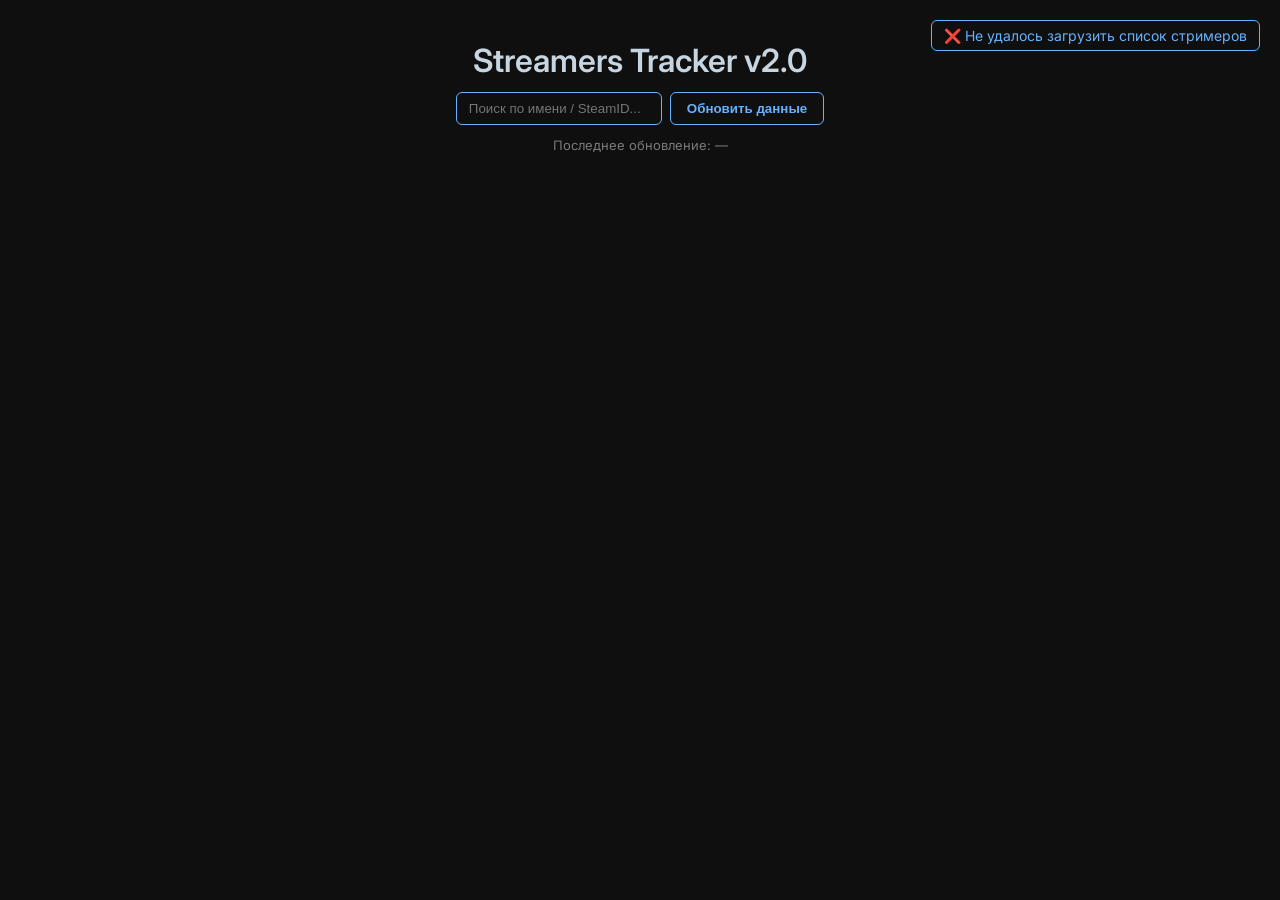
==== index.html @ 6dce5f90 "index.html" ====
<!doctype html>
<html lang="ru">
<head>
  <meta charset="UTF-8" />
  <meta name="viewport" content="width=device-width, initial-scale=1" />

  <title>Streamers Tracker</title>

  <!-- Favicon -->
  <link rel="icon" type="image/svg+xml"
  href='data:image/svg+xml,
  <svg xmlns="http://www.w3.org/2000/svg" viewBox="0 0 100 100">
    <circle cx="50" cy="50" r="45" fill="%2300ff66"/>
  </svg>'>

  <link rel="stylesheet" href="style.css?v=4" />
</head>
<body>

  <h1>Streamers Tracker v2.0</h1>

  <div class="top-controls">
    <input
      type="text"
      id="search-input"
      placeholder="Поиск по имени / SteamID..."
      autocomplete="off"
      spellcheck="false"
    />
    <button id="refresh-btn" type="button">Обновить данные</button>
  </div>

  <div id="last-update" aria-live="polite">Последнее обновление: —</div>

  <div id="streamers-container"></div>

  <!-- Loader -->
  <div id="loader-overlay" aria-hidden="true"></div>
  <div id="loader" role="status" aria-live="polite" aria-label="Загрузка">
    <div class="loader-spinner" aria-hidden="true"></div>
    <div class="loader-text">Обновляем данные...</div>
  </div>

  <!-- Pop-up контейнер -->
  <div class="popup-container" aria-live="polite" aria-atomic="true"></div>

  <!-- Admin UI -->
  <button id="admin-fab" type="button" aria-label="Админ" title="Админ">⚙</button>
  <button id="new-streamer-fab" type="button" aria-label="Новый стример" title="Новый стример">+</button>

  <div id="admin-modal" class="admin-modal" aria-hidden="true">
    <div class="admin-modal__backdrop"></div>
    <div class="admin-modal__panel" role="dialog" aria-modal="true" aria-label="Админ Панель">
      <div class="admin-modal__header">
        <div class="admin-modal__title">Админ Панель</div>
        <button id="admin-close" class="admin-x" type="button" aria-label="Закрыть">✕</button>
      </div>

      <div class="admin-modal__body">
        <div class="admin-row">
          <label class="admin-label">ADMIN TOKEN</label>
          <input id="admin-token" class="admin-input" placeholder="вставь ADMIN_TOKEN" autocomplete="off" spellcheck="false" />
        </div>

        <div class="admin-actions">
          <button id="admin-save" class="admin-btn" type="button">Подключиться</button>
          <button id="admin-clear" class="admin-btn2" type="button">Очистить</button>
        </div>

        <div class="admin-hint" id="admin-hint"></div>
      </div>
    </div>
  </div>

  <div id="streamer-modal" class="admin-modal" aria-hidden="true">
    <div class="admin-modal__backdrop"></div>
    <div class="admin-modal__panel" role="dialog" aria-modal="true" aria-label="Стример">
      <div class="admin-modal__header">
        <div class="admin-modal__title" id="streamer-modal-title">Новый стример</div>
        <button id="streamer-close" class="admin-x" type="button" aria-label="Закрыть">✕</button>
      </div>

      <div class="admin-modal__body">
        <input id="streamer-id" type="hidden" />

        <label class="admin-label">Real name</label>
        <input id="streamer-realName" class="admin-input" placeholder="например: GEVAD1CH" />

        <label class="admin-label">Steam URL</label>
        <input id="streamer-steamUrl" class="admin-input" placeholder="https://steamcommunity.com/profiles/..." />

        <label class="admin-label">Twitch (необязательно)</label>
        <input id="streamer-twitch" class="admin-input" placeholder="https://twitch.tv/..." />

        <label class="admin-label">YouTube (необязательно)</label>
        <input id="streamer-youtube" class="admin-input" placeholder="https://youtube.com/@..." />

        <label class="admin-label">Kick (необязательно)</label>
        <input id="streamer-kick" class="admin-input" placeholder="https://kick.com/..." />

        <label class="admin-label">TikTok (необязательно)</label>
        <input id="streamer-tiktok" class="admin-input" placeholder="https://www.tiktok.com/@..." />

        <label class="admin-label">BattleMetrics (необязательно)</label>
        <input id="streamer-battleMetrics" class="admin-input" placeholder="https://www.battlemetrics.com/players/..." />

        <div class="admin-actions" style="margin-top:12px">
          <button id="streamer-save" class="admin-btn" type="button">Сохранить</button>
          <button id="streamer-cancel" class="admin-btn2" type="button">Отмена</button>
        </div>

        <div class="admin-hint" id="streamer-hint"></div>
      </div>
    </div>
  </div>

  <script src="script.js?v=9"></script>
</body>
</html>
---- style.css ----
@import url('https://fonts.googleapis.com/css2?family=Inter:wght@400;600&display=swap');

body {
  font-family: 'Inter', sans-serif;
  background: #0f0f0f;
  color: #e5e5e5;
  margin: 0;
  padding: 20px;
}

h1 {
  text-align: center;
  color: #c7d5e0;
  font-weight: 600;
  margin-bottom: 12px;
}

.top-controls {
  display: flex;
  gap: 8px;
  justify-content: center;
  margin-bottom: 12px;
  flex-wrap: wrap;
}

#search-input {
  padding: 6px 12px;
  border-radius: 6px;
  border: 1px solid #66b2ff;
  background: none;
  color: #fff;
  min-width: 180px;
}

#refresh-btn {
  background: none;
  color: #66b2ff;
  border: 1px solid #66b2ff;
  border-radius: 6px;
  padding: 8px 16px;
  font-weight: 600;
  cursor: pointer;
  transition: 0.2s;
}
#refresh-btn:hover { background-color: rgba(102,178,255,0.1); }
#refresh-btn:active { background-color: rgba(102,178,255,0.2); }

#last-update {
  text-align: center;
  font-size: 13px;
  color: #7a7a7a;
  margin-bottom: 12px;
}

/* Loader overlay и контейнер */
#loader-overlay {
  display: none;
  position: fixed;
  inset: 0;
  background: rgba(0,0,0,0.7);
  backdrop-filter: blur(4px);
  z-index: 9998;
}

#loader {
  display: none;
  position: fixed;
  top: 50%;
  left: 50%;
  transform: translate(-50%, -50%);
  color: #66b2ff;
  font-weight: 600;
  text-align: center;
  z-index: 9999;
  width: 150px;
}

.loader-spinner {
  width: 40px;
  height: 40px;
  margin: 0 auto;
  border: 4px solid rgba(102,178,255,0.3);
  border-top: 4px solid #66b2ff;
  border-radius: 50%;
  animation: spin 0.8s linear infinite;
}

.loader-text {
  margin-top: 12px;
  font-size: 16px;
  text-align: center;
}

@keyframes spin {
  0% { transform: rotate(0deg); }
  100% { transform: rotate(360deg); }
}

#streamers-container {
  display: grid;
  grid-template-columns: repeat(3, 350px);
  gap: 16px;
  justify-content: center;
  margin: 0 auto;
}

.streamer {
  display: flex;
  flex-direction: column;
  align-items: center;
  background: #1b1b1b;
  border-radius: 8px;
  padding: 12px;
  gap: 8px;
  width: 350px;
  box-sizing: border-box;
  position: relative; /* для админ-кнопок */
}

.avatar-wrapper {
  width: 80px;
  height: 80px;
  position: relative;
}

.avatar-wrapper img,
.default-avatar {
  width: 100%;
  height: 100%;
  border-radius: 50%;
  object-fit: cover;
}

.default-avatar {
  display: flex;
  align-items: center;
  justify-content: center;
  font-size: 14px;
  font-weight: 600;
  color: #66b2ff;
}

.streamer-info {
  width: 100%;
  display: flex;
  flex-direction: column;
  align-items: center;
  min-width: 0;
}

.streamer-name {
  font-size: 17px;
  font-weight: 600;
  color: #ffffff;
  word-break: break-word;
  text-align: center;
}

.steam-label {
  color: #888888;
  font-size: 12px;
  margin-right: 6px;
}

.steam-nick {
  font-size: 14px;
  font-weight: bold;
  color: #66b2ff;
}
.steam-id {
  color: #66b2ff;
  font-size: 14px;
  text-decoration: none;
  cursor: pointer;
}
.steam-id:hover { text-decoration: underline; }

.streamer-buttons {
  display: flex;
  flex-direction: column;
  align-items: center;
  gap: 6px;
  width: 100%;
}

.primary-btn {
  display: flex;
  align-items: center;
  gap: 6px;
  font-weight: 600;
  padding: 6px 12px;
  border-radius: 5px;
  border: 1px solid #66b2ff;
  background: none;
  color: #66b2ff;
  cursor: pointer;
  text-decoration: none;
  transition: 0.2s;
  justify-content: center;
}
.primary-btn img { width: 16px; height: 16px; }
.primary-btn:hover { background: rgba(102,178,255,0.1); }
.primary-btn:active { background: rgba(102,178,255,0.2); }

.icon-group {
  display: flex;
  gap: 6px;
  justify-content: center;
  flex-wrap: wrap;
}

.icon-btn {
  display: flex;
  align-items: center;
  justify-content: center;
  width: 32px;
  height: 32px;
  border-radius: 5px;
  border: 1px solid #66b2ff;
  background: none;
  color: #66b2ff;
  padding: 0;
  text-decoration: none;
  transition: 0.2s;
}
.icon-btn img { width: 18px; height: 18px; }
.icon-btn img[alt="kick"] { width: 14px; height: 14px; }
.icon-btn:hover { background: rgba(102,178,255,0.1); }

.bm-btn {
  display: inline-flex;
  align-items: center;
  justify-content: center;
  padding: 0 8px;
  height: 32px;
  font-size: 12px;
  border-radius: 5px;
  border: 1px solid #66b2ff;
  background: none;
  color: #66b2ff;
  text-decoration: none;
  white-space: nowrap;
}
.bm-btn:hover { background: rgba(102,178,255,0.1); }

.popup-container {
  position: fixed;
  top: 20px;
  right: 20px;
  z-index: 10000;
  display: flex;
  flex-direction: column;
  gap: 6px;
}

.popup {
  border: 1px solid #66b2ff;
  color: #66b2ff;
  background: #0f0f0f;
  padding: 6px 12px;
  border-radius: 6px;
  text-align: center;
  font-size: 14px;
}

@media (max-width: 1100px) {
  #streamers-container {
    grid-template-columns: repeat(auto-fill, minmax(300px, 1fr));
  }
  .streamer { width: 100%; max-width: 300px; }
}

@media (max-width: 600px) {
  #streamers-container {
    grid-template-columns: 1fr;
    justify-items: center;
  }
  .streamer { width: 90%; max-width: 300px; }
  .avatar-wrapper { width: 60px; height: 60px; }
  .streamer-name { font-size: 15px; }
  .steam-nick, .steam-id { font-size: 13px; }
  .primary-btn { min-width: 100px; padding: 5px 10px; }
  .icon-btn, .bm-btn { width: auto; height: 28px; padding: 0 6px; }
  .icon-btn img { width: 16px; height: 16px; }
  .icon-btn img[alt="kick"] { width: 14px; height: 14px; }
  #loader { font-size: 13px; }
}

/* =======================
   Admin: floating buttons
   ======================= */
#admin-fab,
#new-streamer-fab {
  position: fixed;
  right: 14px;
  width: 40px;
  height: 40px;
  border-radius: 999px;
  border: 1px solid rgba(102,178,255,0.45);
  background: rgba(15,15,15,0.75);
  color: #66b2ff;
  cursor: pointer;
  z-index: 10001;
  display: none;
  backdrop-filter: blur(6px);
  transition: 0.2s;
  opacity: 0.22;
}
#admin-fab { top: 14px; }
#new-streamer-fab { top: 60px; }

#admin-fab:hover,
#new-streamer-fab:hover {
  opacity: 1;
  background: rgba(102,178,255,0.08);
  border-color: #66b2ff;
}

#admin-fab.is-visible,
#new-streamer-fab.is-visible {
  display: inline-flex;
  align-items: center;
  justify-content: center;
}

/* =======================
   Admin: per-card controls
   ======================= */
.admin-card-actions {
  position: absolute;
  top: 8px;
  left: 8px;
  display: none;
  gap: 6px;
  z-index: 2;
}
.streamer:hover .admin-card-actions {
  display: flex;
}

.admin-mini {
  width: 32px;
  height: 32px;
  border-radius: 6px;
  border: 1px solid rgba(102,178,255,0.6);
  background: rgba(15,15,15,0.75);
  color: #66b2ff;
  cursor: pointer;
  backdrop-filter: blur(6px);
  transition: 0.2s;
}
.admin-mini:hover {
  background: rgba(102,178,255,0.1);
}

/* =======================
   Admin: modal
   ======================= */
.admin-modal {
  display: none;
  position: fixed;
  inset: 0;
  z-index: 10002;
}
.admin-modal.is-open { display: block; }

.admin-modal__backdrop {
  position: absolute;
  inset: 0;
  background: rgba(0,0,0,0.65);
  backdrop-filter: blur(4px);
}

.admin-modal__panel {
  position: relative;
  max-width: 520px;
  margin: 60px auto;
  background: #141414;
  border: 1px solid rgba(102,178,255,0.35);
  border-radius: 14px;
  box-shadow: 0 10px 40px rgba(0,0,0,0.5);
  padding: 12px;
}

.admin-modal__header {
  display: flex;
  align-items: center;
  justify-content: space-between;
  gap: 10px;
  padding: 6px 6px 10px;
}

.admin-modal__title {
  font-weight: 600;
  color: #c7d5e0;
}

.admin-x {
  width: 34px;
  height: 34px;
  border-radius: 10px;
  border: 1px solid rgba(102,178,255,0.35);
  background: rgba(0,0,0,0.2);
  color: #66b2ff;
  cursor: pointer;
}

.admin-modal__body { padding: 6px; }

.admin-label {
  display: block;
  margin: 10px 0 6px;
  font-size: 12px;
  color: #8a8a8a;
}

.admin-input {
  width: 100%;
  box-sizing: border-box;
  padding: 10px 12px;
  border-radius: 10px;
  border: 1px solid rgba(102,178,255,0.35);
  background: rgba(0,0,0,0.2);
  color: #fff;
  outline: none;
}
.admin-input:focus { border-color: rgba(102,178,255,0.9); }

.admin-actions {
  display: flex;
  gap: 8px;
  flex-wrap: wrap;
  margin-top: 10px;
}

.admin-btn {
  padding: 10px 14px;
  border-radius: 10px;
  border: 1px solid #66b2ff;
  background: rgba(102,178,255,0.08);
  color: #66b2ff;
  cursor: pointer;
  font-weight: 600;
}
.admin-btn:hover { background: rgba(102,178,255,0.12); }

.admin-btn2 {
  padding: 10px 14px;
  border-radius: 10px;
  border: 1px solid rgba(102,178,255,0.35);
  background: rgba(0,0,0,0.2);
  color: #c7d5e0;
  cursor: pointer;
}
.admin-btn2:hover { background: rgba(255,255,255,0.04); }

.admin-hint {
  margin-top: 10px;
  font-size: 13px;
  color: #66b2ff;
  min-height: 18px;
}

/* =======================
   NEW: Kick + TikTok grid
   ======================= */
.admin-grid-2 {
  display: grid;
  grid-template-columns: 1fr 1fr;
  gap: 12px;
  margin-top: 2px;
}

@media (max-width: 600px) {
  .admin-grid-2 { grid-template-columns: 1fr; }
}

/* FIX: Kick/TikTok inside streamer modal even if classes were missed */
#streamer-modal label{
  display:block;
  margin: 10px 0 6px;
  font-size: 12px;
  color: #8a8a8a;
}

/* если вдруг у Kick/TikTok нет class="admin-input" — задаём им стиль как admin-input */
#streamer-kick,
#streamer-tiktok{
  width: 100%;
  box-sizing: border-box;
  padding: 10px 12px;
  border-radius: 10px;
  border: 1px solid rgba(102,178,255,0.35);
  background: rgba(0,0,0,0.2);
  color: #fff;
  outline: none;
}

#streamer-kick:focus,
#streamer-tiktok:focus{
  border-color: rgba(102,178,255,0.9);
}
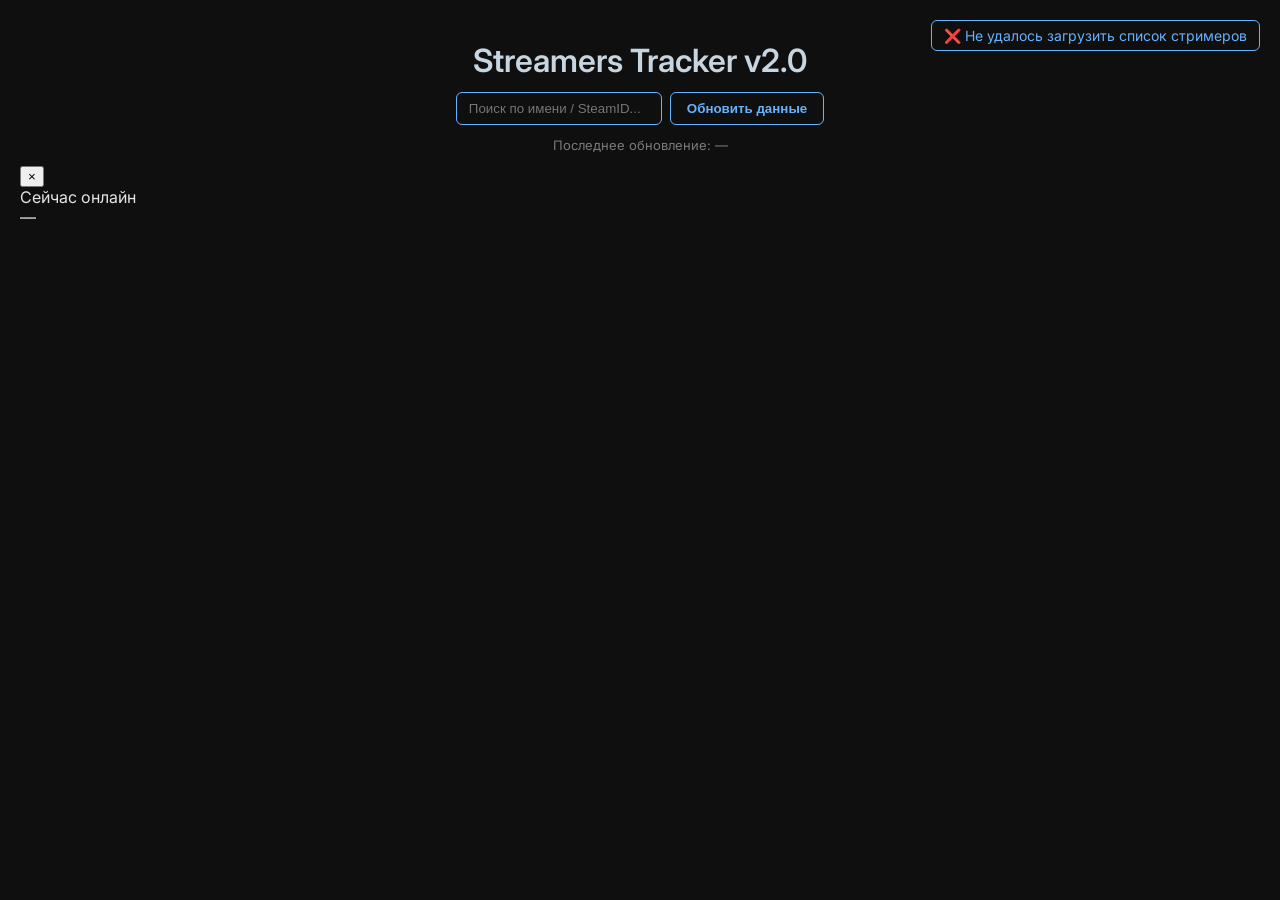
==== commit 06b59d2a: "index.html" ====
--- a/index.html
+++ b/index.html
@@ -4,7 +4,7 @@
   <meta charset="UTF-8" />
   <meta name="viewport" content="width=device-width, initial-scale=1" />
 
-  <title>Streamers Tracker</title>
+  <title>Streamers Tracker v2.0</title>
 
   <!-- Favicon -->
   <link rel="icon" type="image/svg+xml"
@@ -43,6 +43,13 @@
 
   <!-- Pop-up контейнер -->
   <div class="popup-container" aria-live="polite" aria-atomic="true"></div>
+
+  <!-- ✅ Online counter toast (bottom-right) -->
+  <div id="online-toast" class="online-toast" role="dialog" aria-live="polite" aria-hidden="true">
+    <button id="online-toast-close" class="online-toast__close" type="button" aria-label="Закрыть">×</button>
+    <div class="online-toast__title">Сейчас онлайн</div>
+    <div id="online-toast-text" class="online-toast__text">—</div>
+  </div>
 
   <!-- Admin UI -->
   <button id="admin-fab" type="button" aria-label="Админ" title="Админ">⚙</button>
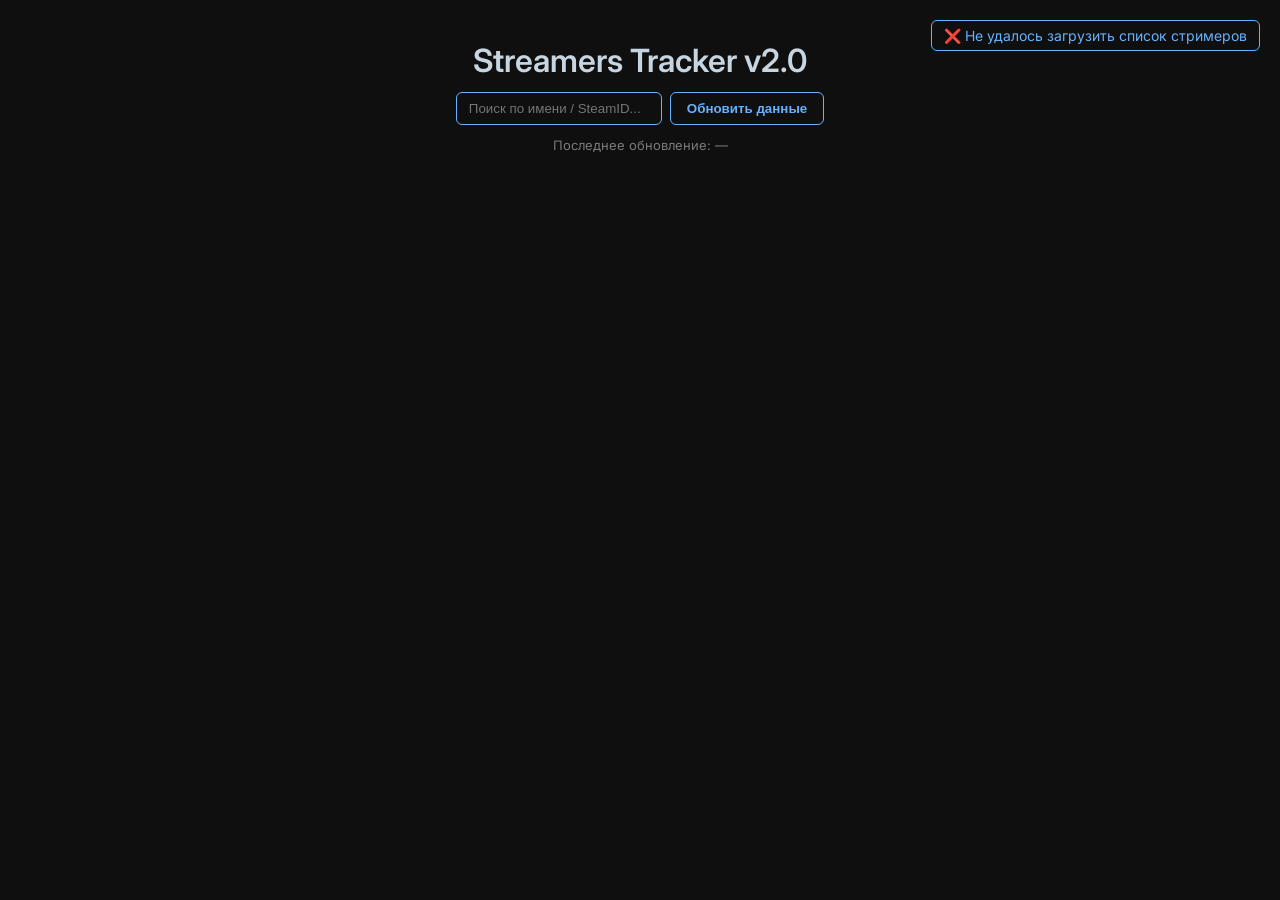
==== commit 112b2f35: "index.html" ====
--- a/index.html
+++ b/index.html
@@ -47,9 +47,10 @@
   <!-- ✅ Online counter toast (bottom-right) -->
   <div id="online-toast" class="online-toast" role="dialog" aria-live="polite" aria-hidden="true">
     <button id="online-toast-close" class="online-toast__close" type="button" aria-label="Закрыть">×</button>
-    <div class="online-toast__title">Сейчас онлайн</div>
-    <div id="online-toast-text" class="online-toast__text">—</div>
-  </div>
+    <div class="online-toast__title">
+  <span class="online-toast__dot" aria-hidden="true"></span>
+  Сейчас онлайн
+</div>
 
   <!-- Admin UI -->
   <button id="admin-fab" type="button" aria-label="Админ" title="Админ">⚙</button>
--- a/style.css
+++ b/style.css
@@ -500,3 +500,82 @@
 #streamer-tiktok:focus{
   border-color: rgba(102,178,255,0.9);
 }
+
+/* =========================
+   Online toast (bottom-right)
+   ========================= */
+.online-toast {
+  position: fixed;
+  right: 16px;
+  bottom: 16px;
+  width: min(320px, calc(100vw - 32px));
+  background: rgba(18, 18, 18, 0.92);
+  border: 1px solid rgba(0, 255, 95, 0.35);
+  border-radius: 14px;
+  box-shadow: 0 10px 30px rgba(0,0,0,0.45);
+  color: #eaeaea;
+  padding: 12px 14px;
+  z-index: 9999;
+  backdrop-filter: blur(8px);
+
+  transform: translateY(12px);
+  opacity: 0;
+  pointer-events: none;
+  transition: opacity .22s ease, transform .22s ease;
+}
+
+.online-toast.is-visible {
+  transform: translateY(0);
+  opacity: 1;
+  pointer-events: auto;
+}
+
+.online-toast__close {
+  position: absolute;
+  top: 8px;
+  right: 10px;
+  width: 28px;
+  height: 28px;
+  border: 0;
+  border-radius: 10px;
+  background: transparent;
+  color: #cfcfcf;
+  font-size: 20px;
+  line-height: 28px;
+  cursor: pointer;
+}
+
+.online-toast__close:hover {
+  background: rgba(255,255,255,0.06);
+}
+
+/* ✅ зелёный заголовок + кружок */
+.online-toast__title {
+  display: flex;
+  align-items: center;
+  gap: 8px;
+  font-weight: 800;
+  font-size: 14px;
+  color: #00ff5f; /* зелёный */
+  margin-bottom: 4px;
+}
+
+.online-toast__dot {
+  width: 9px;
+  height: 9px;
+  border-radius: 50%;
+  background: #00ff5f;
+  box-shadow: 0 0 10px rgba(0,255,95,0.55);
+  animation: onlinePulse 1.1s ease-in-out infinite;
+}
+
+@keyframes onlinePulse {
+  0%   { transform: scale(1);   opacity: 0.65; }
+  50%  { transform: scale(1.35);opacity: 1; }
+  100% { transform: scale(1);   opacity: 0.65; }
+}
+
+.online-toast__text {
+  font-size: 13px;
+  color: #eaeaea;
+}
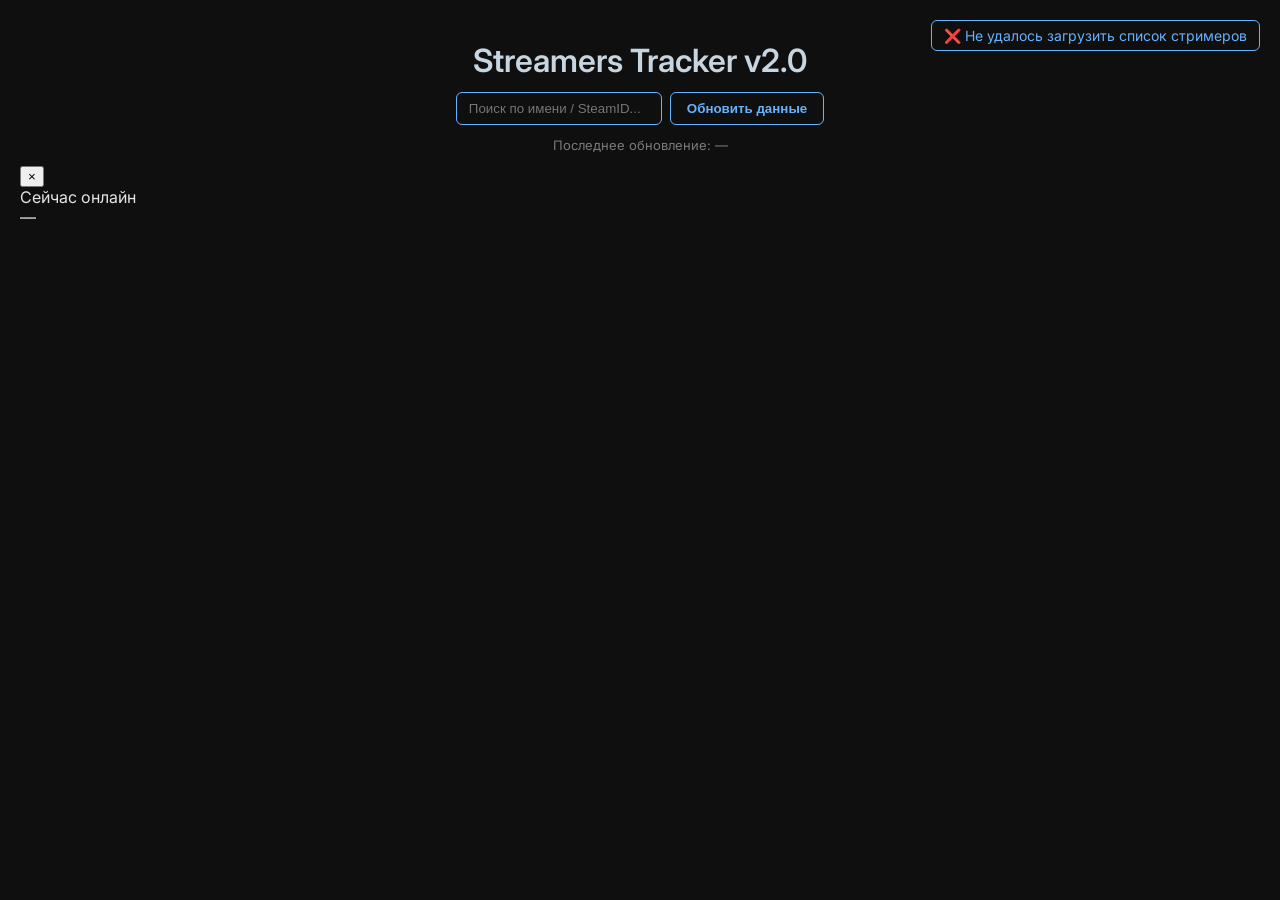
==== commit 1174152d: "index.html" ====
--- a/index.html
+++ b/index.html
@@ -44,14 +44,18 @@
   <!-- Pop-up контейнер -->
   <div class="popup-container" aria-live="polite" aria-atomic="true"></div>
 
-  <!-- ✅ Online counter toast (bottom-right) -->
-  <div id="online-toast" class="online-toast" role="dialog" aria-live="polite" aria-hidden="true">
-    <button id="online-toast-close" class="online-toast__close" type="button" aria-label="Закрыть">×</button>
-    <div class="online-toast__title">
-  <span class="online-toast__dot" aria-hidden="true"></span>
-  Сейчас онлайн
+  <!-- ✅ Online toast (bottom-right) -->
+<div id="online-toast" class="online-toast" role="dialog" aria-live="polite" aria-hidden="true">
+  <button id="online-toast-close" class="online-toast__close" type="button" aria-label="Закрыть">×</button>
+
+  <div class="online-toast__title">
+    <span class="online-toast__dot" aria-hidden="true"></span>
+    Сейчас онлайн
+  </div>
+
+  <div id="online-toast-text" class="online-toast__text">—</div>
 </div>
-
+  
   <!-- Admin UI -->
   <button id="admin-fab" type="button" aria-label="Админ" title="Админ">⚙</button>
   <button id="new-streamer-fab" type="button" aria-label="Новый стример" title="Новый стример">+</button>
--- a/style.css
+++ b/style.css
@@ -500,82 +500,3 @@
 #streamer-tiktok:focus{
   border-color: rgba(102,178,255,0.9);
 }
-
-/* =========================
-   Online toast (bottom-right)
-   ========================= */
-.online-toast {
-  position: fixed;
-  right: 16px;
-  bottom: 16px;
-  width: min(320px, calc(100vw - 32px));
-  background: rgba(18, 18, 18, 0.92);
-  border: 1px solid rgba(0, 255, 95, 0.35);
-  border-radius: 14px;
-  box-shadow: 0 10px 30px rgba(0,0,0,0.45);
-  color: #eaeaea;
-  padding: 12px 14px;
-  z-index: 9999;
-  backdrop-filter: blur(8px);
-
-  transform: translateY(12px);
-  opacity: 0;
-  pointer-events: none;
-  transition: opacity .22s ease, transform .22s ease;
-}
-
-.online-toast.is-visible {
-  transform: translateY(0);
-  opacity: 1;
-  pointer-events: auto;
-}
-
-.online-toast__close {
-  position: absolute;
-  top: 8px;
-  right: 10px;
-  width: 28px;
-  height: 28px;
-  border: 0;
-  border-radius: 10px;
-  background: transparent;
-  color: #cfcfcf;
-  font-size: 20px;
-  line-height: 28px;
-  cursor: pointer;
-}
-
-.online-toast__close:hover {
-  background: rgba(255,255,255,0.06);
-}
-
-/* ✅ зелёный заголовок + кружок */
-.online-toast__title {
-  display: flex;
-  align-items: center;
-  gap: 8px;
-  font-weight: 800;
-  font-size: 14px;
-  color: #00ff5f; /* зелёный */
-  margin-bottom: 4px;
-}
-
-.online-toast__dot {
-  width: 9px;
-  height: 9px;
-  border-radius: 50%;
-  background: #00ff5f;
-  box-shadow: 0 0 10px rgba(0,255,95,0.55);
-  animation: onlinePulse 1.1s ease-in-out infinite;
-}
-
-@keyframes onlinePulse {
-  0%   { transform: scale(1);   opacity: 0.65; }
-  50%  { transform: scale(1.35);opacity: 1; }
-  100% { transform: scale(1);   opacity: 0.65; }
-}
-
-.online-toast__text {
-  font-size: 13px;
-  color: #eaeaea;
-}
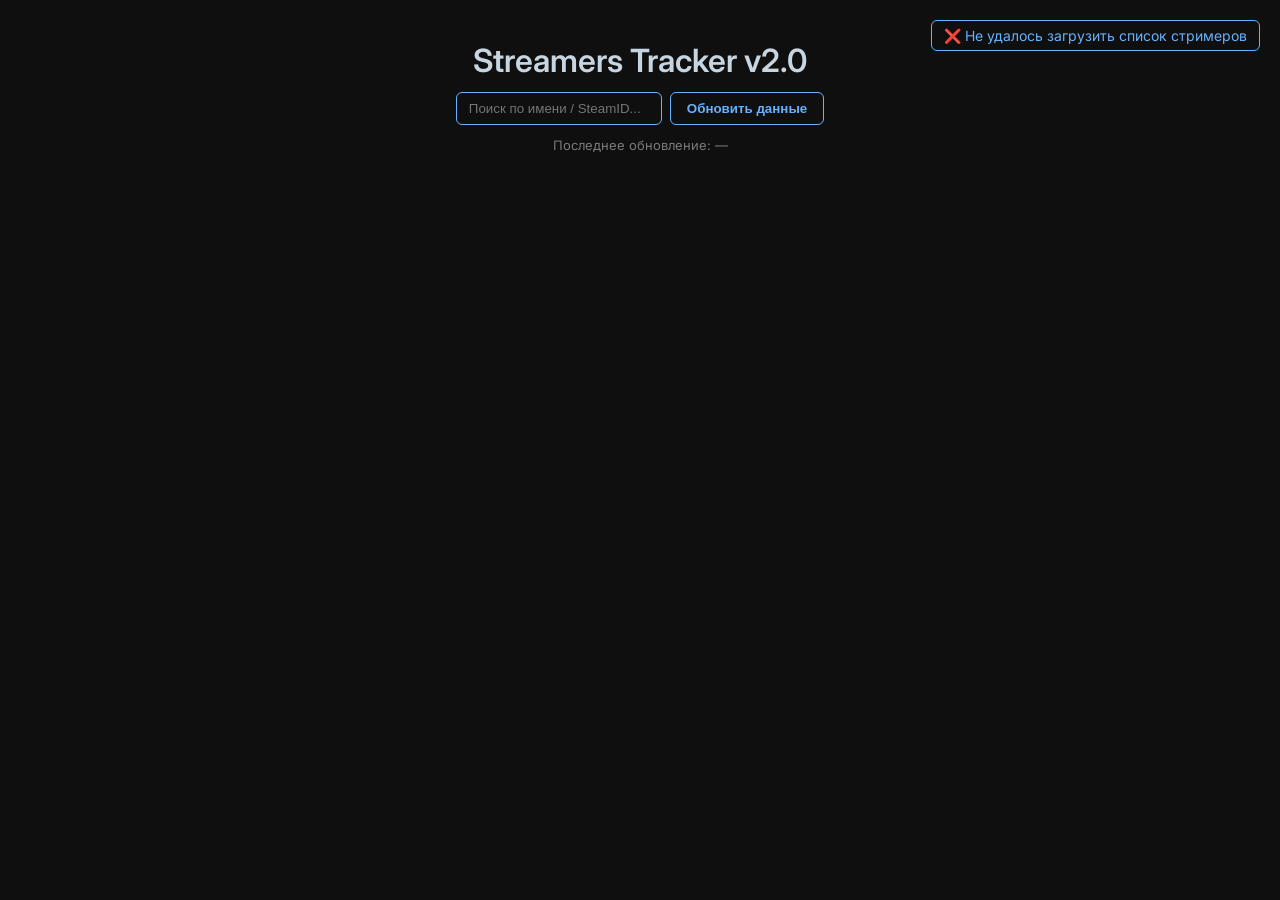
==== commit 88a6aa69: "index.html" ====
--- a/index.html
+++ b/index.html
@@ -126,6 +126,6 @@
     </div>
   </div>
 
-  <script src="script.js?v=9"></script>
+  <script src="script.js?v=11"></script>
 </body>
 </html>
--- a/style.css
+++ b/style.css
@@ -500,3 +500,89 @@
 #streamer-tiktok:focus{
   border-color: rgba(102,178,255,0.9);
 }
+
+/* =====================
+   Online toast (bottom-right)
+   ===================== */
+
+.online-toast{
+  position: fixed;
+  right: 16px;
+  bottom: 16px;
+  width: min(320px, calc(100vw - 32px));
+  padding: 12px 14px;
+  border-radius: 14px;
+
+  background: rgba(18,18,18,0.92);
+  border: 1px solid rgba(0,255,95,0.35);
+  box-shadow: 0 10px 30px rgba(0,0,0,0.45);
+  backdrop-filter: blur(8px);
+
+  color: #eaeaea;
+  z-index: 1500; /* не конкурирует с админ-модалкой */
+
+  transform: translateY(12px);
+  opacity: 0;
+  pointer-events: none;
+  transition: opacity .22s ease, transform .22s ease, bottom .22s ease;
+}
+
+.online-toast.is-visible{
+  transform: translateY(0);
+  opacity: 1;
+  pointer-events: auto;
+}
+
+.online-toast__title{
+  display: flex;
+  align-items: center;
+  gap: 8px;
+  font-weight: 800;
+  font-size: 14px;
+  color: #00ff5f; /* ✅ зелёный текст */
+  margin-bottom: 4px;
+}
+
+.online-toast__dot{
+  width: 9px;
+  height: 9px;
+  border-radius: 50%;
+  background: #00ff5f; /* ✅ без сияния */
+  animation: toastBlink 1s steps(1, end) infinite; /* ✅ моргание */
+}
+
+/* моргает: вкл/выкл */
+@keyframes toastBlink{
+  0%{opacity:1}
+  50%{opacity:.25}
+  100%{opacity:1}
+}
+
+.online-toast__text{
+  font-size: 13px;
+  color: #d8d8d8;
+}
+
+.online-toast__close{
+  position: absolute;
+  top: 8px;
+  right: 10px;
+  width: 28px;
+  height: 28px;
+  border: 0;
+  border-radius: 10px;
+  background: transparent;
+  color: #cfcfcf;
+  font-size: 20px;
+  line-height: 28px;
+  cursor: pointer;
+}
+
+.online-toast__close:hover{
+  background: rgba(255,255,255,0.06);
+}
+
+/* ✅ когда открыта админ-модалка или лоадер — прячем тост */
+body.toast-hidden .online-toast{
+  display: none !important;
+}
